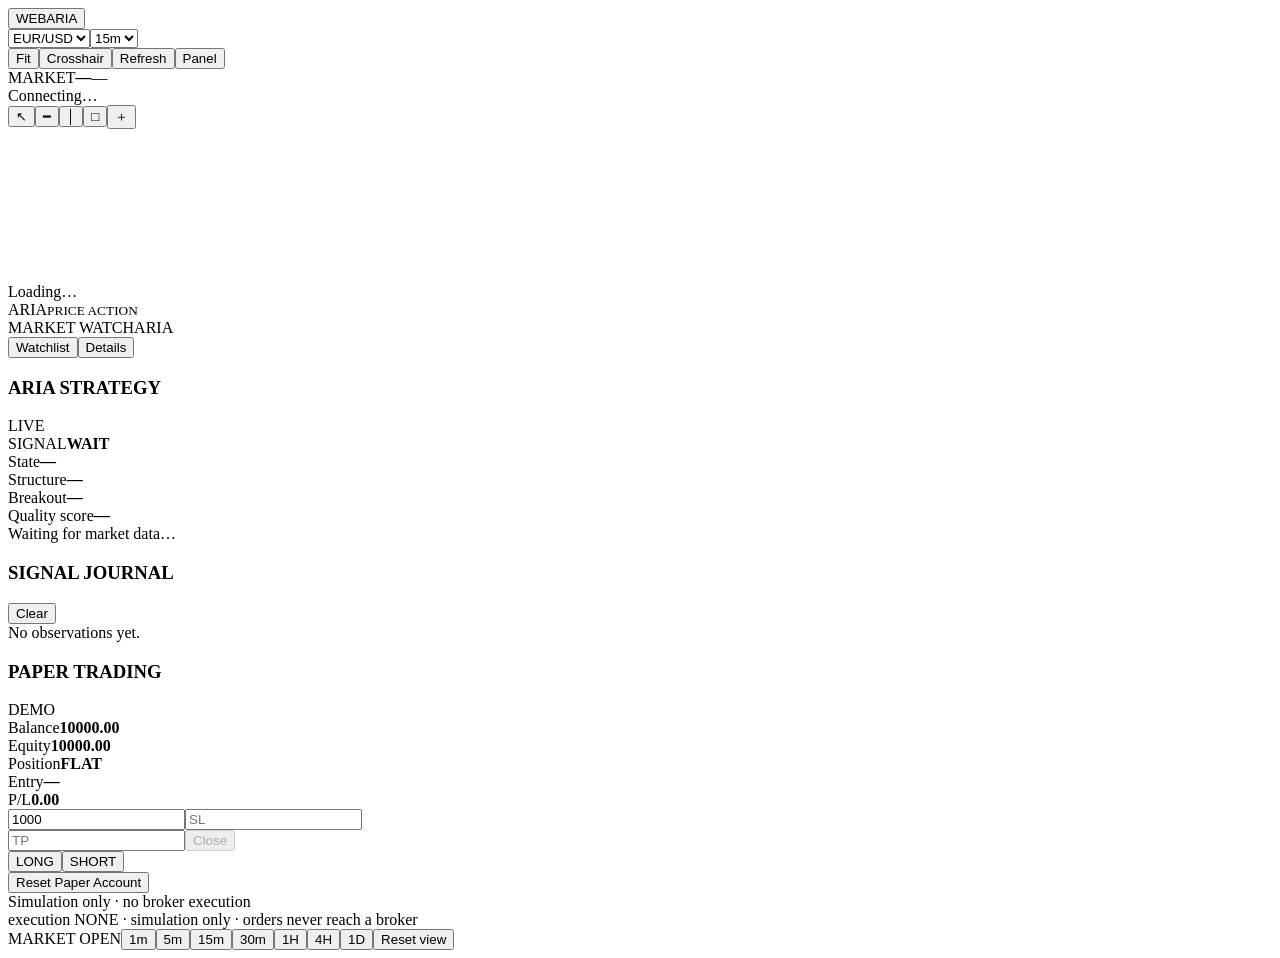
==== Webaria/index.html @ 6ed3843b "fix(webaria): wire terminal controls and cache-bust controller" ====
<!doctype html>
<html lang="en">
<head>
<meta charset="utf-8">
<meta name="viewport" content="width=device-width,initial-scale=1,viewport-fit=cover">
<meta name="copyright" content="Copyright (c) 2026 tryth5556 / nongamertvchop. All rights reserved.">
<title>Webaria — Ariatrading Terminal</title>
<link rel="stylesheet" href="/trading.css">
</head>
<body>
<div class="app">
<header class="top">
  <button id="brand" class="brand" type="button">WEBARIA</button>
  <div class="market-picker"><select id="symbol" class="ctl" aria-label="Symbol"><option>EUR/USD</option><option>GBP/USD</option><option>USD/JPY</option><option>AUD/USD</option><option>USD/CAD</option></select><select id="tf" class="ctl" aria-label="Timeframe"><option>1m</option><option>5m</option><option selected>15m</option><option>30m</option><option>1h</option><option>4h</option><option>1D</option></select></div>
  <div class="top-actions"><button id="fit" class="ctl" type="button">Fit</button><button id="cross" class="ctl" type="button" aria-pressed="true">Crosshair</button><button id="refresh" class="ctl" type="button">Refresh</button><button id="mobile" class="ctl mobile-toggle" type="button" aria-expanded="true">Panel</button></div>
  <div class="quote"><span class="quote-label">MARKET</span><strong id="quote">—</strong><span id="chg">—</span></div><div id="status" class="status"><i></i> Connecting…</div>
</header>
<main class="main">
  <aside class="tools" aria-label="Chart tools"><button class="tool active" data-tool="cursor" aria-pressed="true" title="Cursor">↖</button><button class="tool" data-tool="hline" aria-pressed="false" title="Horizontal line">━</button><button class="tool" data-tool="vline" aria-pressed="false" title="Vertical line">│</button><button class="tool" data-tool="zone" aria-pressed="false" title="Zone">□</button><button class="tool" data-tool="zoom" aria-pressed="false" title="Zoom">＋</button></aside>
  <section id="chartwrap" class="chartwrap"><canvas id="chart" class="chart"></canvas><div id="legend" class="legend">Loading…</div><div class="chart-badge"><span>ARIA</span><small>PRICE ACTION</small></div></section>
  <aside id="right" class="right"><div class="rhead"><span>MARKET WATCH</span><span class="aria-dot">ARIA</span></div><div class="tabs"><button class="active" type="button">Watchlist</button><button type="button">Details</button></div><div id="watch" class="watch"></div>
    <section class="panel strategy-panel"><div class="panel-heading"><h3>ARIA STRATEGY</h3><span class="live-pill">LIVE</span></div><div class="signal-card"><span>SIGNAL</span><b id="sig" class="signal">WAIT</b></div><div class="metric"><span>State</span><b id="state">—</b></div><div class="metric"><span>Structure</span><b id="structure">—</b></div><div class="metric"><span>Breakout</span><b id="breakout">—</b></div><div class="metric"><span>Quality score</span><b id="score">—</b></div><div id="reason" class="reason">Waiting for market data…</div></section>
    <section class="panel journal"><div class="paneltitle"><h3>SIGNAL JOURNAL</h3><button id="clearJournal" type="button">Clear</button></div><div id="journalSummary" class="journal-summary"></div><div id="journal" class="journal-list"><div class="journal-empty">No observations yet.</div></div></section>
    <section class="panel paper"><div class="panel-heading"><h3>PAPER TRADING</h3><span class="paper-pill">DEMO</span></div><div class="metric"><span>Balance</span><b id="balance">10000.00</b></div><div class="metric"><span>Equity</span><b id="equity">10000.00</b></div><div class="metric"><span>Position</span><b id="pos">FLAT</b></div><div class="metric"><span>Entry</span><b id="entry">—</b></div><div class="metric"><span>P/L</span><b id="pnl">0.00</b></div><div class="papergrid"><input id="qty" type="number" value="1000" min="1"><input id="sl" type="number" placeholder="SL" aria-label="stop loss"></div><div class="papergrid"><input id="tp" type="number" placeholder="TP" aria-label="take profit"><button id="close" disabled>Close</button></div><div class="papergrid"><button id="buy" class="long">LONG</button><button id="sell" class="short">SHORT</button></div><div class="papergrid"><button id="resetPaper" type="button">Reset Paper Account</button></div><div id="paperNote" class="paper-note">Simulation only · no broker execution</div><div class="paper-contract" aria-label="Paper execution boundary">execution NONE · simulation only · orders never reach a broker</div><div id="paperMetrics" class="paper-metrics"></div><div id="history" class="paper-history"></div></section>
  </aside>
</main>
<footer class="bottom"><span class="market-state"><i></i> MARKET OPEN</span><span class="spacer"></span><button data-tf="1m">1m</button><button data-tf="5m">5m</button><button class="active" data-tf="15m">15m</button><button data-tf="30m">30m</button><button data-tf="1h">1H</button><button data-tf="4h">4H</button><button data-tf="1D">1D</button><button id="reset" type="button">Reset view</button></footer>
</div>
<script src="/signal-journal.js?v=20260910-0815"></script><script src="/signal-journal-ui.js?v=20260910-0815"></script><script src="/paper-engine.js?v=20260910-0815"></script><script src="/runtime.js?v=20260910-0815"></script><script src="/chart-data-compat.js?v=20260910-0815"></script><script src="/live-market.js?v=20260910-1610"></script><script src="/trading.js?v=20260910-0815"></script><script src="/chart-quality.js?v=20260910-1545"></script><script src="/performance.js?v=20260910-0815"></script><script src="/paper-terminal.js?v=20260910-0815"></script><script src="/ui-controls.js?v=20260910-1630"></script>
</body>
</html>
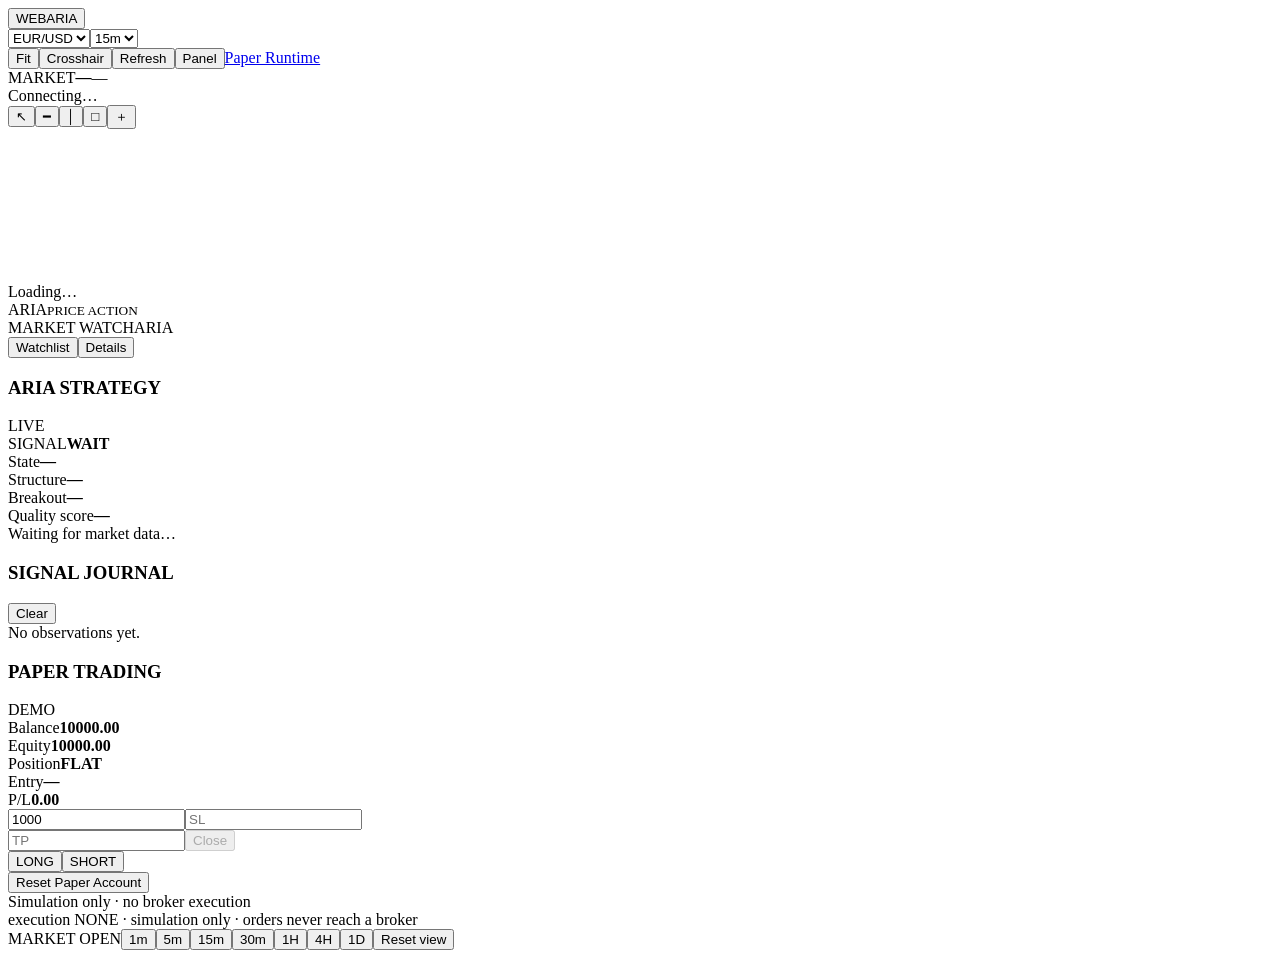
==== commit ce30111f: "feat: link realtime paper runtime dashboard" ====
--- a/Webaria/index.html
+++ b/Webaria/index.html
@@ -12,7 +12,7 @@
 <header class="top">
   <button id="brand" class="brand" type="button">WEBARIA</button>
   <div class="market-picker"><select id="symbol" class="ctl" aria-label="Symbol"><option>EUR/USD</option><option>GBP/USD</option><option>USD/JPY</option><option>AUD/USD</option><option>USD/CAD</option></select><select id="tf" class="ctl" aria-label="Timeframe"><option>1m</option><option>5m</option><option selected>15m</option><option>30m</option><option>1h</option><option>4h</option><option>1D</option></select></div>
-  <div class="top-actions"><button id="fit" class="ctl" type="button">Fit</button><button id="cross" class="ctl" type="button" aria-pressed="true">Crosshair</button><button id="refresh" class="ctl" type="button">Refresh</button><button id="mobile" class="ctl mobile-toggle" type="button" aria-expanded="true">Panel</button></div>
+  <div class="top-actions"><button id="fit" class="ctl" type="button">Fit</button><button id="cross" class="ctl" type="button" aria-pressed="true">Crosshair</button><button id="refresh" class="ctl" type="button">Refresh</button><button id="mobile" class="ctl mobile-toggle" type="button" aria-expanded="true">Panel</button><a class="ctl" href="/paper-runtime.html">Paper Runtime</a></div>
   <div class="quote"><span class="quote-label">MARKET</span><strong id="quote">—</strong><span id="chg">—</span></div><div id="status" class="status"><i></i> Connecting…</div>
 </header>
 <main class="main">
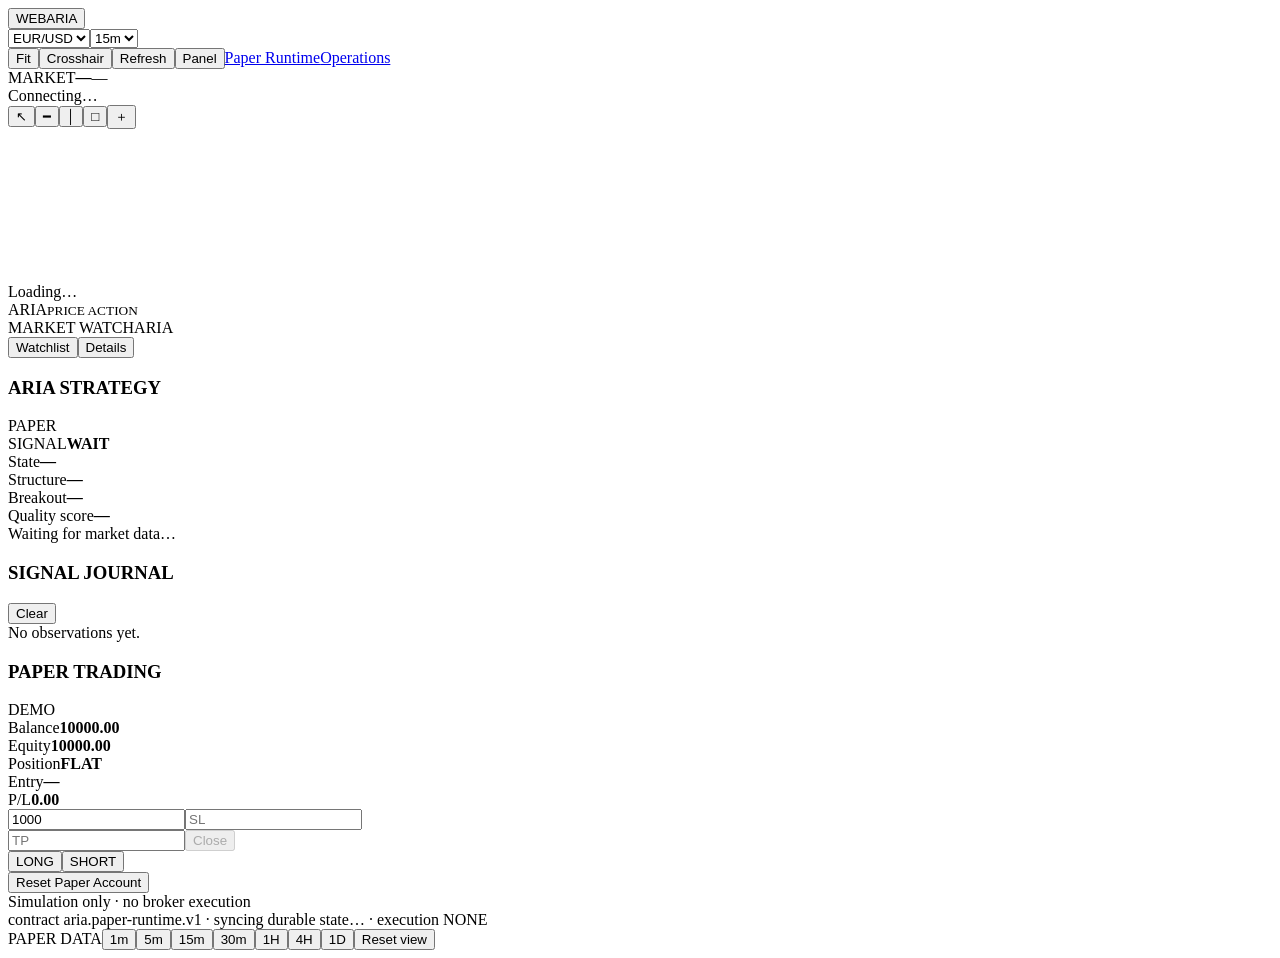
==== commit 73718b12: "fix(web): bust stale assets and expose operational console" ====
--- a/Webaria/index.html
+++ b/Webaria/index.html
@@ -5,27 +5,27 @@
 <meta name="viewport" content="width=device-width,initial-scale=1,viewport-fit=cover">
 <meta name="copyright" content="Copyright (c) 2026 tryth5556 / nongamertvchop. All rights reserved.">
 <title>Webaria — Ariatrading Terminal</title>
-<link rel="stylesheet" href="/trading.css">
+<link rel="stylesheet" href="/trading.css?v=20260910-1805">
 </head>
 <body>
 <div class="app">
 <header class="top">
   <button id="brand" class="brand" type="button">WEBARIA</button>
   <div class="market-picker"><select id="symbol" class="ctl" aria-label="Symbol"><option>EUR/USD</option><option>GBP/USD</option><option>USD/JPY</option><option>AUD/USD</option><option>USD/CAD</option></select><select id="tf" class="ctl" aria-label="Timeframe"><option>1m</option><option>5m</option><option selected>15m</option><option>30m</option><option>1h</option><option>4h</option><option>1D</option></select></div>
-  <div class="top-actions"><button id="fit" class="ctl" type="button">Fit</button><button id="cross" class="ctl" type="button" aria-pressed="true">Crosshair</button><button id="refresh" class="ctl" type="button">Refresh</button><button id="mobile" class="ctl mobile-toggle" type="button" aria-expanded="true">Panel</button><a class="ctl" href="/paper-runtime.html">Paper Runtime</a></div>
+  <div class="top-actions"><button id="fit" class="ctl" type="button">Fit</button><button id="cross" class="ctl" type="button" aria-pressed="true">Crosshair</button><button id="refresh" class="ctl" type="button">Refresh</button><button id="mobile" class="ctl mobile-toggle" type="button" aria-expanded="true">Panel</button><a class="ctl" href="/paper-runtime.html">Paper Runtime</a><a class="ctl" href="/operational-console.html">Operations</a></div>
   <div class="quote"><span class="quote-label">MARKET</span><strong id="quote">—</strong><span id="chg">—</span></div><div id="status" class="status"><i></i> Connecting…</div>
 </header>
 <main class="main">
   <aside class="tools" aria-label="Chart tools"><button class="tool active" data-tool="cursor" aria-pressed="true" title="Cursor">↖</button><button class="tool" data-tool="hline" aria-pressed="false" title="Horizontal line">━</button><button class="tool" data-tool="vline" aria-pressed="false" title="Vertical line">│</button><button class="tool" data-tool="zone" aria-pressed="false" title="Zone">□</button><button class="tool" data-tool="zoom" aria-pressed="false" title="Zoom">＋</button></aside>
   <section id="chartwrap" class="chartwrap"><canvas id="chart" class="chart"></canvas><div id="legend" class="legend">Loading…</div><div class="chart-badge"><span>ARIA</span><small>PRICE ACTION</small></div></section>
   <aside id="right" class="right"><div class="rhead"><span>MARKET WATCH</span><span class="aria-dot">ARIA</span></div><div class="tabs"><button class="active" type="button">Watchlist</button><button type="button">Details</button></div><div id="watch" class="watch"></div>
-    <section class="panel strategy-panel"><div class="panel-heading"><h3>ARIA STRATEGY</h3><span class="live-pill">LIVE</span></div><div class="signal-card"><span>SIGNAL</span><b id="sig" class="signal">WAIT</b></div><div class="metric"><span>State</span><b id="state">—</b></div><div class="metric"><span>Structure</span><b id="structure">—</b></div><div class="metric"><span>Breakout</span><b id="breakout">—</b></div><div class="metric"><span>Quality score</span><b id="score">—</b></div><div id="reason" class="reason">Waiting for market data…</div></section>
+    <section class="panel strategy-panel"><div class="panel-heading"><h3>ARIA STRATEGY</h3><span class="live-pill">PAPER</span></div><div class="signal-card"><span>SIGNAL</span><b id="sig" class="signal">WAIT</b></div><div class="metric"><span>State</span><b id="state">—</b></div><div class="metric"><span>Structure</span><b id="structure">—</b></div><div class="metric"><span>Breakout</span><b id="breakout">—</b></div><div class="metric"><span>Quality score</span><b id="score">—</b></div><div id="reason" class="reason">Waiting for market data…</div></section>
     <section class="panel journal"><div class="paneltitle"><h3>SIGNAL JOURNAL</h3><button id="clearJournal" type="button">Clear</button></div><div id="journalSummary" class="journal-summary"></div><div id="journal" class="journal-list"><div class="journal-empty">No observations yet.</div></div></section>
-    <section class="panel paper"><div class="panel-heading"><h3>PAPER TRADING</h3><span class="paper-pill">DEMO</span></div><div class="metric"><span>Balance</span><b id="balance">10000.00</b></div><div class="metric"><span>Equity</span><b id="equity">10000.00</b></div><div class="metric"><span>Position</span><b id="pos">FLAT</b></div><div class="metric"><span>Entry</span><b id="entry">—</b></div><div class="metric"><span>P/L</span><b id="pnl">0.00</b></div><div class="papergrid"><input id="qty" type="number" value="1000" min="1"><input id="sl" type="number" placeholder="SL" aria-label="stop loss"></div><div class="papergrid"><input id="tp" type="number" placeholder="TP" aria-label="take profit"><button id="close" disabled>Close</button></div><div class="papergrid"><button id="buy" class="long">LONG</button><button id="sell" class="short">SHORT</button></div><div class="papergrid"><button id="resetPaper" type="button">Reset Paper Account</button></div><div id="paperNote" class="paper-note">Simulation only · no broker execution</div><div class="paper-contract" aria-label="Paper execution boundary">execution NONE · simulation only · orders never reach a broker</div><div id="paperMetrics" class="paper-metrics"></div><div id="history" class="paper-history"></div></section>
+    <section class="panel paper"><div class="panel-heading"><h3>PAPER TRADING</h3><span class="paper-pill">DEMO</span></div><div class="metric"><span>Balance</span><b id="balance">10000.00</b></div><div class="metric"><span>Equity</span><b id="equity">10000.00</b></div><div class="metric"><span>Position</span><b id="pos">FLAT</b></div><div class="metric"><span>Entry</span><b id="entry">—</b></div><div class="metric"><span>P/L</span><b id="pnl">0.00</b></div><div class="papergrid"><input id="qty" type="number" value="1000" min="1"><input id="sl" type="number" placeholder="SL" aria-label="stop loss"></div><div class="papergrid"><input id="tp" type="number" placeholder="TP" aria-label="take profit"><button id="close" disabled>Close</button></div><div class="papergrid"><button id="buy" class="long">LONG</button><button id="sell" class="short">SHORT</button></div><div class="papergrid"><button id="resetPaper" type="button">Reset Paper Account</button></div><div id="paperNote" class="paper-note">Simulation only · no broker execution</div><div class="paper-contract" aria-label="Paper execution boundary">contract aria.paper-runtime.v1 · syncing durable state… · execution NONE</div><div id="paperMetrics" class="paper-metrics"></div><div id="history" class="paper-history"></div></section>
   </aside>
 </main>
-<footer class="bottom"><span class="market-state"><i></i> MARKET OPEN</span><span class="spacer"></span><button data-tf="1m">1m</button><button data-tf="5m">5m</button><button class="active" data-tf="15m">15m</button><button data-tf="30m">30m</button><button data-tf="1h">1H</button><button data-tf="4h">4H</button><button data-tf="1D">1D</button><button id="reset" type="button">Reset view</button></footer>
+<footer class="bottom"><span class="market-state"><i></i> PAPER DATA</span><span class="spacer"></span><button data-tf="1m">1m</button><button data-tf="5m">5m</button><button class="active" data-tf="15m">15m</button><button data-tf="30m">30m</button><button data-tf="1h">1H</button><button data-tf="4h">4H</button><button data-tf="1D">1D</button><button id="reset" type="button">Reset view</button></footer>
 </div>
-<script src="/signal-journal.js?v=20260910-0815"></script><script src="/signal-journal-ui.js?v=20260910-0815"></script><script src="/paper-engine.js?v=20260910-0815"></script><script src="/runtime.js?v=20260910-0815"></script><script src="/chart-data-compat.js?v=20260910-0815"></script><script src="/live-market.js?v=20260910-1610"></script><script src="/trading.js?v=20260910-0815"></script><script src="/chart-quality.js?v=20260910-1545"></script><script src="/performance.js?v=20260910-0815"></script><script src="/paper-terminal.js?v=20260910-0815"></script><script src="/ui-controls.js?v=20260910-1630"></script>
+<script src="/signal-journal.js?v=20260910-1805"></script><script src="/signal-journal-ui.js?v=20260910-1805"></script><script src="/paper-engine.js?v=20260910-1805"></script><script src="/runtime.js?v=20260910-1805"></script><script src="/chart-data-compat.js?v=20260910-1805"></script><script src="/live-market.js?v=20260910-1805"></script><script src="/trading.js?v=20260910-1805"></script><script src="/chart-quality.js?v=20260910-1805"></script><script src="/performance.js?v=20260910-1805"></script><script src="/paper-terminal.js?v=20260910-1805"></script><script src="/ui-controls.js?v=20260910-1805"></script>
 </body>
 </html>
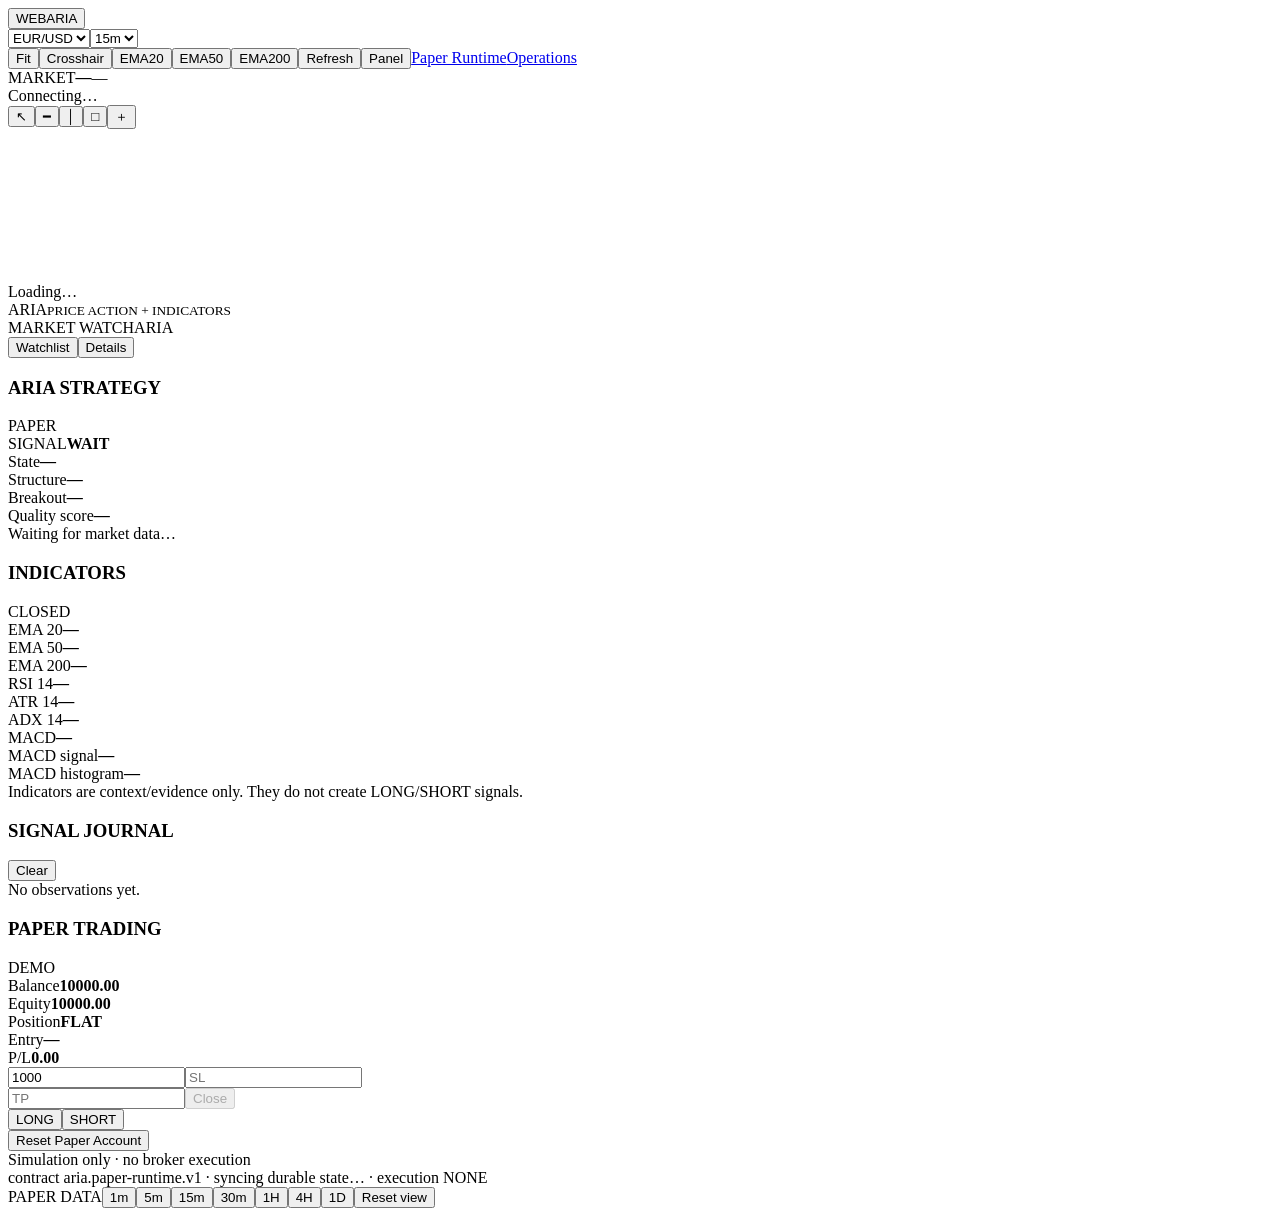
==== commit 967ec104: "feat(web): expose indicator dashboard controls" ====
--- a/Webaria/index.html
+++ b/Webaria/index.html
@@ -5,27 +5,28 @@
 <meta name="viewport" content="width=device-width,initial-scale=1,viewport-fit=cover">
 <meta name="copyright" content="Copyright (c) 2026 tryth5556 / nongamertvchop. All rights reserved.">
 <title>Webaria — Ariatrading Terminal</title>
-<link rel="stylesheet" href="/trading.css?v=20260910-1805">
+<link rel="stylesheet" href="/trading.css?v=20260915-1000">
 </head>
 <body>
 <div class="app">
 <header class="top">
   <button id="brand" class="brand" type="button">WEBARIA</button>
   <div class="market-picker"><select id="symbol" class="ctl" aria-label="Symbol"><option>EUR/USD</option><option>GBP/USD</option><option>USD/JPY</option><option>AUD/USD</option><option>USD/CAD</option></select><select id="tf" class="ctl" aria-label="Timeframe"><option>1m</option><option>5m</option><option selected>15m</option><option>30m</option><option>1h</option><option>4h</option><option>1D</option></select></div>
-  <div class="top-actions"><button id="fit" class="ctl" type="button">Fit</button><button id="cross" class="ctl" type="button" aria-pressed="true">Crosshair</button><button id="refresh" class="ctl" type="button">Refresh</button><button id="mobile" class="ctl mobile-toggle" type="button" aria-expanded="true">Panel</button><a class="ctl" href="/paper-runtime.html">Paper Runtime</a><a class="ctl" href="/operational-console.html">Operations</a></div>
+  <div class="top-actions"><button id="fit" class="ctl" type="button">Fit</button><button id="cross" class="ctl" type="button" aria-pressed="true">Crosshair</button><button id="indicator-ema-20" class="ctl active" type="button" aria-pressed="true">EMA20</button><button id="indicator-ema-50" class="ctl active" type="button" aria-pressed="true">EMA50</button><button id="indicator-ema-200" class="ctl" type="button" aria-pressed="false">EMA200</button><button id="refresh" class="ctl" type="button">Refresh</button><button id="mobile" class="ctl mobile-toggle" type="button" aria-expanded="true">Panel</button><a class="ctl" href="/paper-runtime.html">Paper Runtime</a><a class="ctl" href="/operational-console.html">Operations</a></div>
   <div class="quote"><span class="quote-label">MARKET</span><strong id="quote">—</strong><span id="chg">—</span></div><div id="status" class="status"><i></i> Connecting…</div>
 </header>
 <main class="main">
   <aside class="tools" aria-label="Chart tools"><button class="tool active" data-tool="cursor" aria-pressed="true" title="Cursor">↖</button><button class="tool" data-tool="hline" aria-pressed="false" title="Horizontal line">━</button><button class="tool" data-tool="vline" aria-pressed="false" title="Vertical line">│</button><button class="tool" data-tool="zone" aria-pressed="false" title="Zone">□</button><button class="tool" data-tool="zoom" aria-pressed="false" title="Zoom">＋</button></aside>
-  <section id="chartwrap" class="chartwrap"><canvas id="chart" class="chart"></canvas><div id="legend" class="legend">Loading…</div><div class="chart-badge"><span>ARIA</span><small>PRICE ACTION</small></div></section>
+  <section id="chartwrap" class="chartwrap"><canvas id="chart" class="chart"></canvas><div id="legend" class="legend">Loading…</div><div class="chart-badge"><span>ARIA</span><small>PRICE ACTION + INDICATORS</small></div></section>
   <aside id="right" class="right"><div class="rhead"><span>MARKET WATCH</span><span class="aria-dot">ARIA</span></div><div class="tabs"><button class="active" type="button">Watchlist</button><button type="button">Details</button></div><div id="watch" class="watch"></div>
     <section class="panel strategy-panel"><div class="panel-heading"><h3>ARIA STRATEGY</h3><span class="live-pill">PAPER</span></div><div class="signal-card"><span>SIGNAL</span><b id="sig" class="signal">WAIT</b></div><div class="metric"><span>State</span><b id="state">—</b></div><div class="metric"><span>Structure</span><b id="structure">—</b></div><div class="metric"><span>Breakout</span><b id="breakout">—</b></div><div class="metric"><span>Quality score</span><b id="score">—</b></div><div id="reason" class="reason">Waiting for market data…</div></section>
+    <section class="panel indicator-panel"><div class="panel-heading"><h3>INDICATORS</h3><span class="paper-pill">CLOSED</span></div><div class="metric"><span>EMA 20</span><b id="indicator-ema20">—</b></div><div class="metric"><span>EMA 50</span><b id="indicator-ema50">—</b></div><div class="metric"><span>EMA 200</span><b id="indicator-ema200">—</b></div><div class="metric"><span>RSI 14</span><b id="indicator-rsi14">—</b></div><div class="metric"><span>ATR 14</span><b id="indicator-atr14">—</b></div><div class="metric"><span>ADX 14</span><b id="indicator-adx14">—</b></div><div class="metric"><span>MACD</span><b id="indicator-macd">—</b></div><div class="metric"><span>MACD signal</span><b id="indicator-macd-signal">—</b></div><div class="metric"><span>MACD histogram</span><b id="indicator-macd-hist">—</b></div><div class="reason">Indicators are context/evidence only. They do not create LONG/SHORT signals.</div></section>
     <section class="panel journal"><div class="paneltitle"><h3>SIGNAL JOURNAL</h3><button id="clearJournal" type="button">Clear</button></div><div id="journalSummary" class="journal-summary"></div><div id="journal" class="journal-list"><div class="journal-empty">No observations yet.</div></div></section>
     <section class="panel paper"><div class="panel-heading"><h3>PAPER TRADING</h3><span class="paper-pill">DEMO</span></div><div class="metric"><span>Balance</span><b id="balance">10000.00</b></div><div class="metric"><span>Equity</span><b id="equity">10000.00</b></div><div class="metric"><span>Position</span><b id="pos">FLAT</b></div><div class="metric"><span>Entry</span><b id="entry">—</b></div><div class="metric"><span>P/L</span><b id="pnl">0.00</b></div><div class="papergrid"><input id="qty" type="number" value="1000" min="1"><input id="sl" type="number" placeholder="SL" aria-label="stop loss"></div><div class="papergrid"><input id="tp" type="number" placeholder="TP" aria-label="take profit"><button id="close" disabled>Close</button></div><div class="papergrid"><button id="buy" class="long">LONG</button><button id="sell" class="short">SHORT</button></div><div class="papergrid"><button id="resetPaper" type="button">Reset Paper Account</button></div><div id="paperNote" class="paper-note">Simulation only · no broker execution</div><div class="paper-contract" aria-label="Paper execution boundary">contract aria.paper-runtime.v1 · syncing durable state… · execution NONE</div><div id="paperMetrics" class="paper-metrics"></div><div id="history" class="paper-history"></div></section>
   </aside>
 </main>
 <footer class="bottom"><span class="market-state"><i></i> PAPER DATA</span><span class="spacer"></span><button data-tf="1m">1m</button><button data-tf="5m">5m</button><button class="active" data-tf="15m">15m</button><button data-tf="30m">30m</button><button data-tf="1h">1H</button><button data-tf="4h">4H</button><button data-tf="1D">1D</button><button id="reset" type="button">Reset view</button></footer>
 </div>
-<script src="/signal-journal.js?v=20260910-1805"></script><script src="/signal-journal-ui.js?v=20260910-1805"></script><script src="/paper-engine.js?v=20260910-1805"></script><script src="/runtime.js?v=20260910-1805"></script><script src="/chart-data-compat.js?v=20260910-1805"></script><script src="/live-market.js?v=20260910-1805"></script><script src="/trading.js?v=20260910-1805"></script><script src="/chart-quality.js?v=20260910-1805"></script><script src="/performance.js?v=20260910-1805"></script><script src="/paper-terminal.js?v=20260910-1805"></script><script src="/ui-controls.js?v=20260910-1805"></script>
+<script src="/signal-journal.js?v=20260915-1000"></script><script src="/signal-journal-ui.js?v=20260915-1000"></script><script src="/paper-engine.js?v=20260915-1000"></script><script src="/runtime.js?v=20260915-1000"></script><script src="/chart-data-compat.js?v=20260915-1000"></script><script src="/live-market.js?v=20260915-1000"></script><script src="/chart-quality.js?v=20260915-1000"></script><script src="/performance.js?v=20260915-1000"></script><script src="/paper-terminal.js?v=20260915-1000"></script><script src="/ui-controls.js?v=20260915-1000"></script><script src="/indicator-ui.js?v=20260915-1000"></script><script src="/trading.js?v=20260915-1000"></script>
 </body>
 </html>
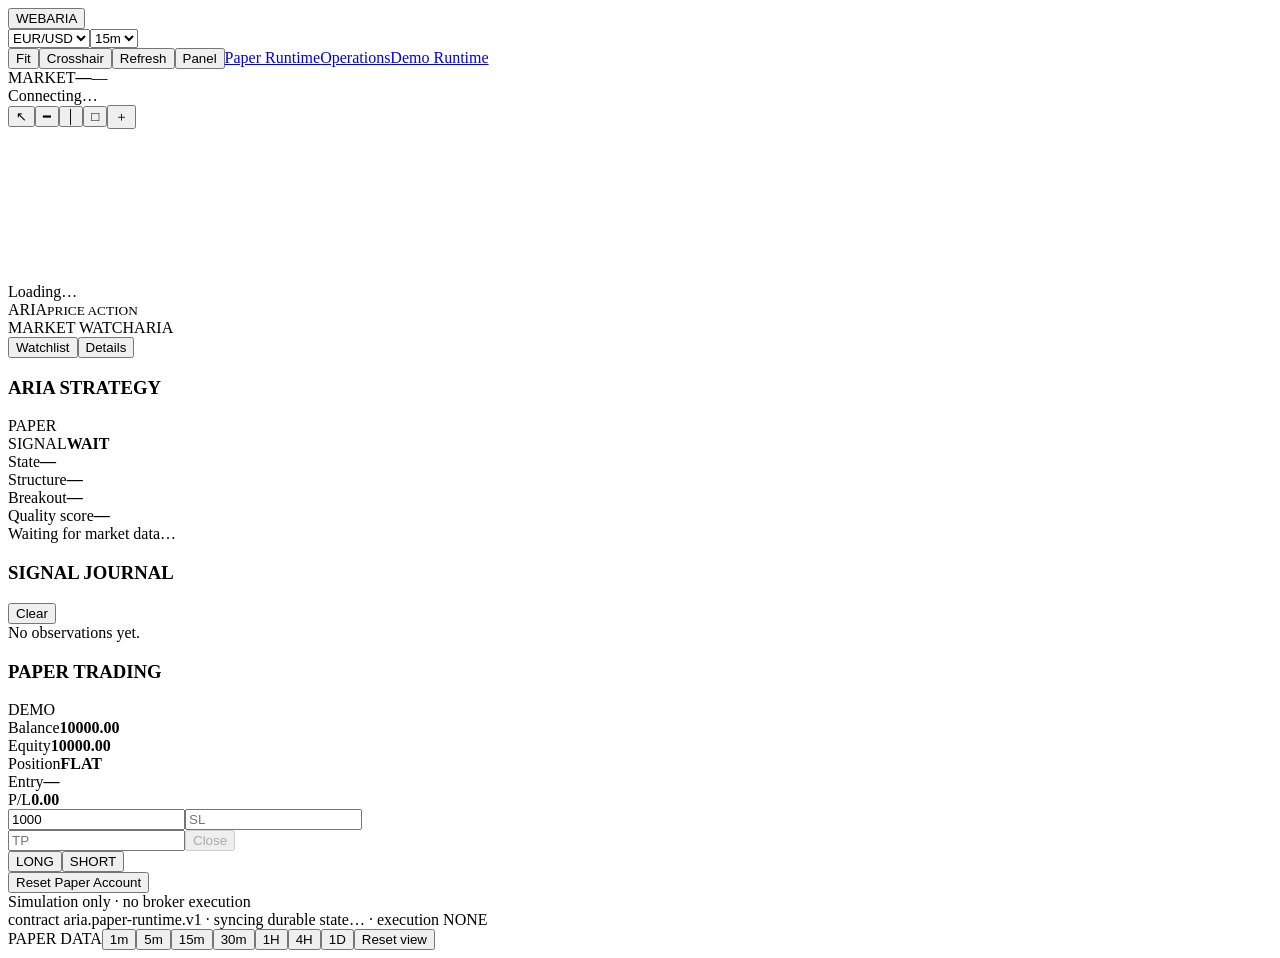
==== commit cd2c1e2c: "feat(web): link mobile DEMO runtime console from terminal" ====
--- a/Webaria/index.html
+++ b/Webaria/index.html
@@ -5,28 +5,27 @@
 <meta name="viewport" content="width=device-width,initial-scale=1,viewport-fit=cover">
 <meta name="copyright" content="Copyright (c) 2026 tryth5556 / nongamertvchop. All rights reserved.">
 <title>Webaria — Ariatrading Terminal</title>
-<link rel="stylesheet" href="/trading.css?v=20260915-1000">
+<link rel="stylesheet" href="/trading.css?v=20260910-1805">
 </head>
 <body>
 <div class="app">
 <header class="top">
   <button id="brand" class="brand" type="button">WEBARIA</button>
   <div class="market-picker"><select id="symbol" class="ctl" aria-label="Symbol"><option>EUR/USD</option><option>GBP/USD</option><option>USD/JPY</option><option>AUD/USD</option><option>USD/CAD</option></select><select id="tf" class="ctl" aria-label="Timeframe"><option>1m</option><option>5m</option><option selected>15m</option><option>30m</option><option>1h</option><option>4h</option><option>1D</option></select></div>
-  <div class="top-actions"><button id="fit" class="ctl" type="button">Fit</button><button id="cross" class="ctl" type="button" aria-pressed="true">Crosshair</button><button id="indicator-ema-20" class="ctl active" type="button" aria-pressed="true">EMA20</button><button id="indicator-ema-50" class="ctl active" type="button" aria-pressed="true">EMA50</button><button id="indicator-ema-200" class="ctl" type="button" aria-pressed="false">EMA200</button><button id="refresh" class="ctl" type="button">Refresh</button><button id="mobile" class="ctl mobile-toggle" type="button" aria-expanded="true">Panel</button><a class="ctl" href="/paper-runtime.html">Paper Runtime</a><a class="ctl" href="/operational-console.html">Operations</a></div>
+  <div class="top-actions"><button id="fit" class="ctl" type="button">Fit</button><button id="cross" class="ctl" type="button" aria-pressed="true">Crosshair</button><button id="refresh" class="ctl" type="button">Refresh</button><button id="mobile" class="ctl mobile-toggle" type="button" aria-expanded="true">Panel</button><a class="ctl" href="/paper-runtime.html">Paper Runtime</a><a class="ctl" href="/operational-console.html">Operations</a><a class="ctl" href="/demo-runtime.html">Demo Runtime</a></div>
   <div class="quote"><span class="quote-label">MARKET</span><strong id="quote">—</strong><span id="chg">—</span></div><div id="status" class="status"><i></i> Connecting…</div>
 </header>
 <main class="main">
   <aside class="tools" aria-label="Chart tools"><button class="tool active" data-tool="cursor" aria-pressed="true" title="Cursor">↖</button><button class="tool" data-tool="hline" aria-pressed="false" title="Horizontal line">━</button><button class="tool" data-tool="vline" aria-pressed="false" title="Vertical line">│</button><button class="tool" data-tool="zone" aria-pressed="false" title="Zone">□</button><button class="tool" data-tool="zoom" aria-pressed="false" title="Zoom">＋</button></aside>
-  <section id="chartwrap" class="chartwrap"><canvas id="chart" class="chart"></canvas><div id="legend" class="legend">Loading…</div><div class="chart-badge"><span>ARIA</span><small>PRICE ACTION + INDICATORS</small></div></section>
+  <section id="chartwrap" class="chartwrap"><canvas id="chart" class="chart"></canvas><div id="legend" class="legend">Loading…</div><div class="chart-badge"><span>ARIA</span><small>PRICE ACTION</small></div></section>
   <aside id="right" class="right"><div class="rhead"><span>MARKET WATCH</span><span class="aria-dot">ARIA</span></div><div class="tabs"><button class="active" type="button">Watchlist</button><button type="button">Details</button></div><div id="watch" class="watch"></div>
     <section class="panel strategy-panel"><div class="panel-heading"><h3>ARIA STRATEGY</h3><span class="live-pill">PAPER</span></div><div class="signal-card"><span>SIGNAL</span><b id="sig" class="signal">WAIT</b></div><div class="metric"><span>State</span><b id="state">—</b></div><div class="metric"><span>Structure</span><b id="structure">—</b></div><div class="metric"><span>Breakout</span><b id="breakout">—</b></div><div class="metric"><span>Quality score</span><b id="score">—</b></div><div id="reason" class="reason">Waiting for market data…</div></section>
-    <section class="panel indicator-panel"><div class="panel-heading"><h3>INDICATORS</h3><span class="paper-pill">CLOSED</span></div><div class="metric"><span>EMA 20</span><b id="indicator-ema20">—</b></div><div class="metric"><span>EMA 50</span><b id="indicator-ema50">—</b></div><div class="metric"><span>EMA 200</span><b id="indicator-ema200">—</b></div><div class="metric"><span>RSI 14</span><b id="indicator-rsi14">—</b></div><div class="metric"><span>ATR 14</span><b id="indicator-atr14">—</b></div><div class="metric"><span>ADX 14</span><b id="indicator-adx14">—</b></div><div class="metric"><span>MACD</span><b id="indicator-macd">—</b></div><div class="metric"><span>MACD signal</span><b id="indicator-macd-signal">—</b></div><div class="metric"><span>MACD histogram</span><b id="indicator-macd-hist">—</b></div><div class="reason">Indicators are context/evidence only. They do not create LONG/SHORT signals.</div></section>
     <section class="panel journal"><div class="paneltitle"><h3>SIGNAL JOURNAL</h3><button id="clearJournal" type="button">Clear</button></div><div id="journalSummary" class="journal-summary"></div><div id="journal" class="journal-list"><div class="journal-empty">No observations yet.</div></div></section>
     <section class="panel paper"><div class="panel-heading"><h3>PAPER TRADING</h3><span class="paper-pill">DEMO</span></div><div class="metric"><span>Balance</span><b id="balance">10000.00</b></div><div class="metric"><span>Equity</span><b id="equity">10000.00</b></div><div class="metric"><span>Position</span><b id="pos">FLAT</b></div><div class="metric"><span>Entry</span><b id="entry">—</b></div><div class="metric"><span>P/L</span><b id="pnl">0.00</b></div><div class="papergrid"><input id="qty" type="number" value="1000" min="1"><input id="sl" type="number" placeholder="SL" aria-label="stop loss"></div><div class="papergrid"><input id="tp" type="number" placeholder="TP" aria-label="take profit"><button id="close" disabled>Close</button></div><div class="papergrid"><button id="buy" class="long">LONG</button><button id="sell" class="short">SHORT</button></div><div class="papergrid"><button id="resetPaper" type="button">Reset Paper Account</button></div><div id="paperNote" class="paper-note">Simulation only · no broker execution</div><div class="paper-contract" aria-label="Paper execution boundary">contract aria.paper-runtime.v1 · syncing durable state… · execution NONE</div><div id="paperMetrics" class="paper-metrics"></div><div id="history" class="paper-history"></div></section>
   </aside>
 </main>
 <footer class="bottom"><span class="market-state"><i></i> PAPER DATA</span><span class="spacer"></span><button data-tf="1m">1m</button><button data-tf="5m">5m</button><button class="active" data-tf="15m">15m</button><button data-tf="30m">30m</button><button data-tf="1h">1H</button><button data-tf="4h">4H</button><button data-tf="1D">1D</button><button id="reset" type="button">Reset view</button></footer>
 </div>
-<script src="/signal-journal.js?v=20260915-1000"></script><script src="/signal-journal-ui.js?v=20260915-1000"></script><script src="/paper-engine.js?v=20260915-1000"></script><script src="/runtime.js?v=20260915-1000"></script><script src="/chart-data-compat.js?v=20260915-1000"></script><script src="/live-market.js?v=20260915-1000"></script><script src="/chart-quality.js?v=20260915-1000"></script><script src="/performance.js?v=20260915-1000"></script><script src="/paper-terminal.js?v=20260915-1000"></script><script src="/ui-controls.js?v=20260915-1000"></script><script src="/indicator-ui.js?v=20260915-1000"></script><script src="/trading.js?v=20260915-1000"></script>
+<script src="/signal-journal.js?v=20260910-1805"></script><script src="/signal-journal-ui.js?v=20260910-1805"></script><script src="/paper-engine.js?v=20260910-1805"></script><script src="/runtime.js?v=20260910-1805"></script><script src="/chart-data-compat.js?v=20260910-1805"></script><script src="/live-market.js?v=20260910-1805"></script><script src="/trading.js?v=20260910-1805"></script><script src="/chart-quality.js?v=20260910-1805"></script><script src="/performance.js?v=20260910-1805"></script><script src="/paper-terminal.js?v=20260910-1805"></script><script src="/ui-controls.js?v=20260910-1805"></script>
 </body>
 </html>
